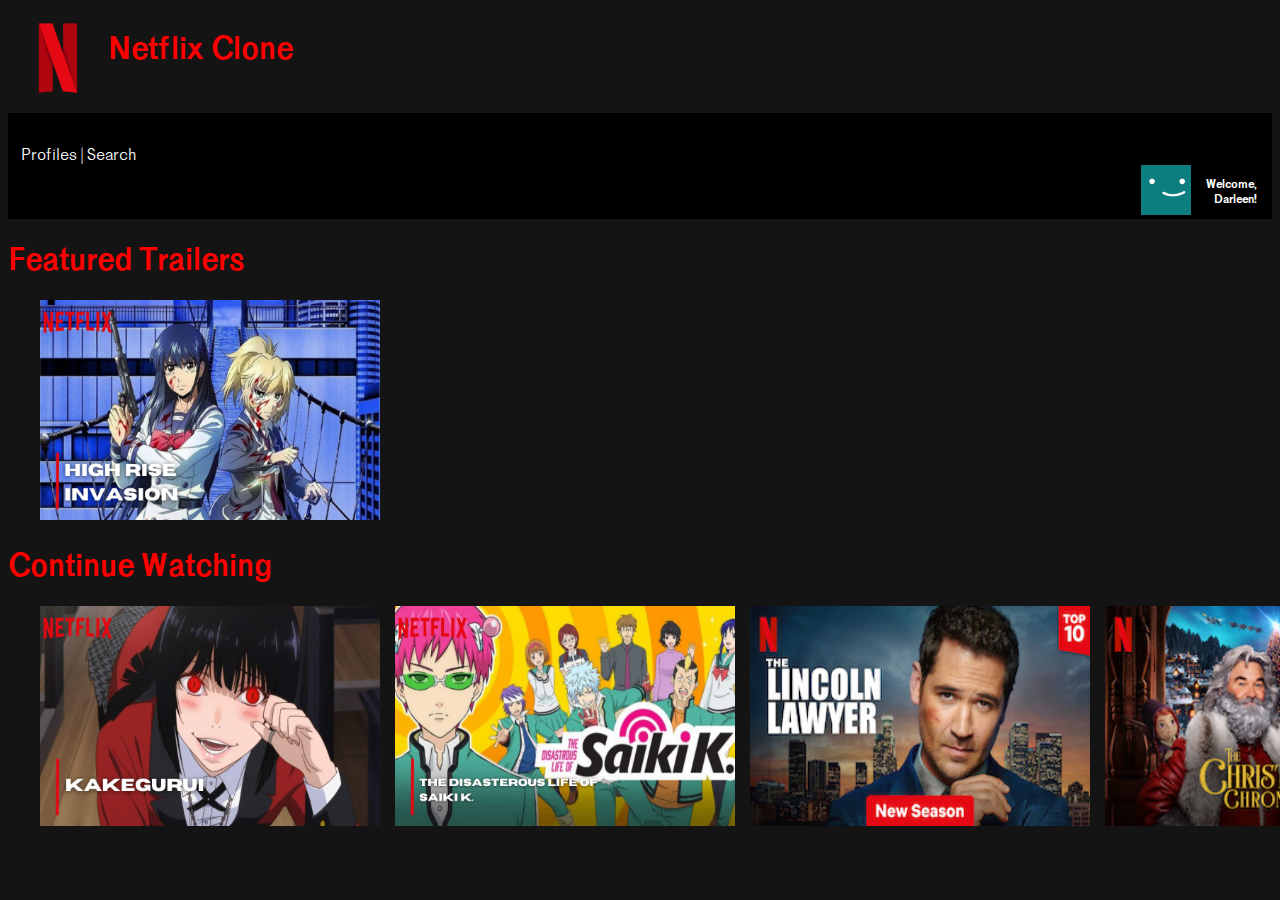
==== index.html @ faf19de3 "UPLOAD 1" ====
<!DOCTYPE html>
<html>
  <head>
    <meta charset="UTF-8">
    <meta lang="en">
    <meta name="viewport" content="width=device-width, initial-scale=1.0">
    <script defer src="/script.js"></script>
    <title>Netflix Clone</title>
    <link rel="stylesheet" href="styles.css" type="text/css"/>
  </head>
  <body>
    <header>
      <div class="container">
        <div class="img">
          <img src="/ASSETS/NETFLIX_N.png" width="100px" height="100px">
        </div>
        <div class="text">
          <h1>Netflix Clone</h1>
        </div>
      </div>
    </header>
    <nav>
      <a href="/SRC/prof.html">Profiles |</a>
      <a href="/SRC/search.html">Search</a>
      <div class="CONTAINER2">
        <div class="pfp">
          <img src="/ASSETS/NETFLIX_TEAL_AVATAR.png" width="50px" height="50px">
        </div>
        <div class="pfptxt">
          <p>Welcome, Darleen!</p>
        </div>
      </div>
    </nav>
    <div class="SHOWS">
      <div class="TRAILERS">
        <h1>Featured Trailers</h1>
        <img src="/ASSETS/HIGH_RISE_INVASION_TRAILER_THUMBNAIL.jpg" width="340" height="220">
      </div>
      <div class="CONTINUEWATCHING">
        <h1>Continue Watching</h1>
        <div class="CONTAINER3">
          <div class="IMG1">
            <img src="/ASSETS/Kakegurui _SHOW_THUMBNAIL.jpg" width="340" height="220" class="KGE">
          </div>
          <div class="IMG2">
            <img src="/ASSETS/TDLoSK_THUMBNAIL.jpg" width="340" height="220" class="TDLoSK">
          </div>
          <div class="IMG3">
            <img src="/ASSETS/Lincoln_Lawyer_THUMBNAIL.jpg" width="340" height="220" class="tLL">
          </div>
          <div class="IMG4">
            <img src="/ASSETS/THE_XMAS_CHRONICLES_2_THUMBNAIL.jpg" width="340" height="220" class="tCCp2">
          </div>
        </div>
      </div>
    </div>
  </body>
</html>
---- styles.css ----
/* IMPORT FONTS */
@import url(/ASSETS/adriell/Adriell-Black.otf);
@import url(/ASSETS/adriell/Adriell-Bold.otf);
@import url(/ASSETS/adriell/Adriell-Medium.otf);
@import url(/ASSETS/adriell/Adriell-Outline.otf);
@import url(/ASSETS/adriell/Adriell-Regular.otf);

@font-face {
  font-family: adriel-black;
  src: url('/ASSETS/adriell/Adriell-Black.otf');
}

@font-face {
  font-family: adriel-bold;
  src: url('/ASSETS/adriell/Adriell-Bold.otf');
}

@font-face {
  font-family: adriel-outline;
  src: url('/ASSETS/adriell/Adriell-Outline.otf');
}

@font-face {
  font-family: adriel-medium;
  src: url('/ASSETS/adriell/Adriell-Medium.otf');
}

@font-face {
  font-family: adriel-reg;
  src: url('/ASSETS/adriell/Adriell-Regular.otf');
}

/* FONT CODE */
h1, h2, h3{
  font-family: adriel-bold;
}

h4, h5{
  font-family: adriel-medium;
}

h6{
  font-family: adriel-reg;
}

/* CODE */
body{
  background-color: rgb(20,20,20);
}

header{
  font-size: large;
  color: red;
}

a{
  color: white;
  font-family: adriel-medium;
  text-decoration: none;
}

.pfp{
  display: block;
  margin-left: 95%;
  width: auto;
}

.container{
  display: flex;
  align-items: left;
}

.text{
  font-size: medium;
}

.CONTAINER2{
  display: flex;
  align-items: right;
  justify-content: right;
  padding-right: 15px;
}

.pfp{
  padding-right: 15px;
}

.pfptxt{
  color: white;
  font-family: adriel-reg;
  text-align: right;
  font-size: 12px;
}

.TRAILERS{
  color: red;
}

.TRAILERS IMG{
  padding-left: 2.5%;
}

.CONTAINER3{
  display: flex;
  align-items: left;
  justify-content: left;
  padding-left: 2.5%;
}

.KGE{
  padding-right: 15px;
}

.TDLoSK{
  padding-right: 15px;
}

.tLL{
  padding-right: 15px;
}

.tCCp2{
  padding-right: 15px;
}

.CONTINUEWATCHING{
  color: red;
}

nav{
  background-color: black;
  padding-left: 1%;
  padding-top: 2.5%;
  padding-bottom: 0%;
}

nav a{
  color: white;
  font-family: adriel-medium;
  text-decoration: none;
}

.PROFILES{
  display: flex;
  align-items: center;
  justify-content: center;
}

.PROF1{
  padding-right: 15px;
  color: white;
  text-align: center;
}

.PROF2{
  padding-right: 15px;
  color: white;
  text-align: center;
}

.PROF3{
  padding-right: 15px;
  color: white;
  text-align: center;
}

.PROF4{
  padding-right: 15px;
  color: white;
  text-align: center;
}
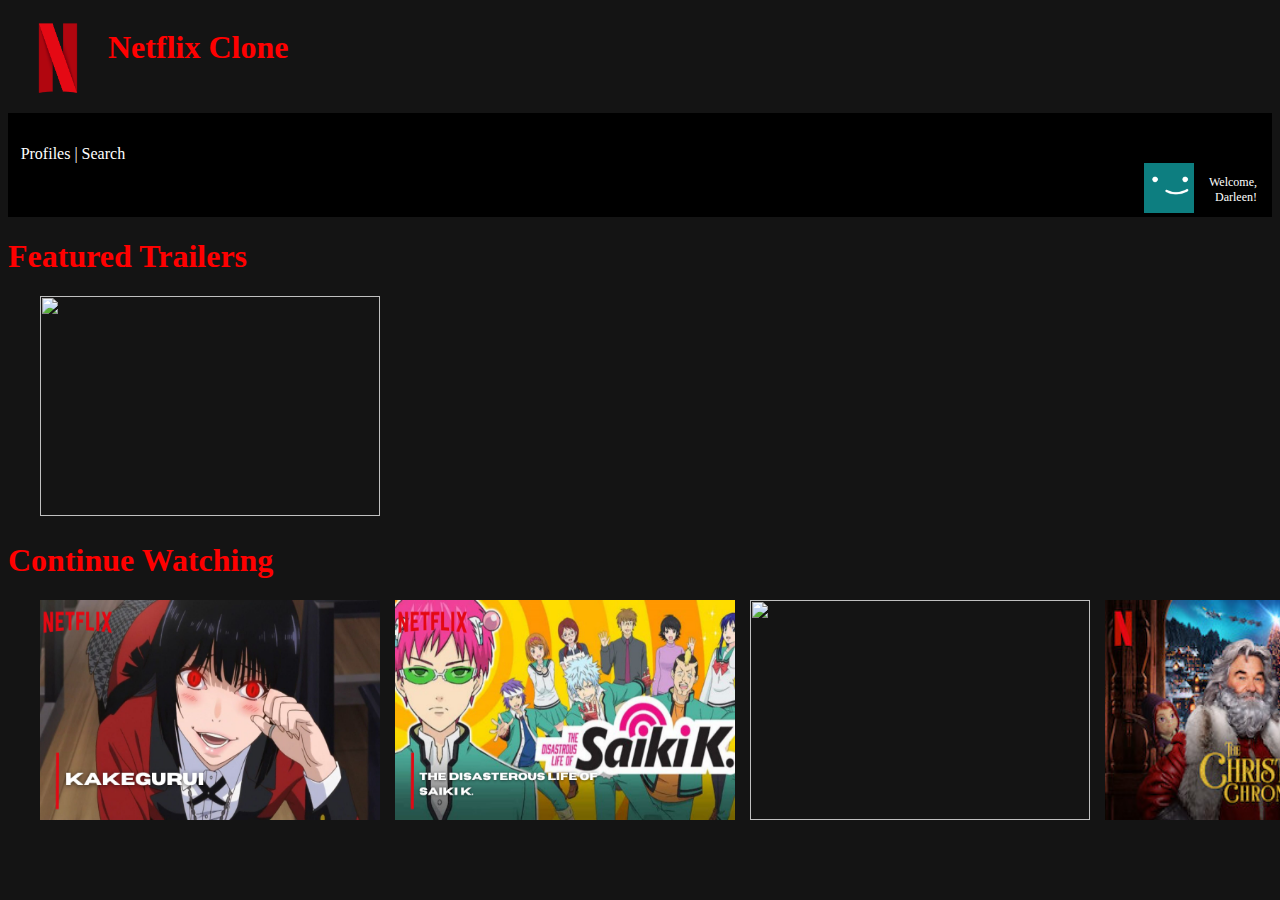
==== commit 7c281b8c: "UPLOAD 2" ====
--- a/index.html
+++ b/index.html
@@ -12,7 +12,7 @@
     <header>
       <div class="container">
         <div class="img">
-          <img src="/ASSETS/NETFLIX_N.png" width="100px" height="100px">
+          <img src="NETFLIX_N.png" width="100px" height="100px">
         </div>
         <div class="text">
           <h1>Netflix Clone</h1>
@@ -20,11 +20,11 @@
       </div>
     </header>
     <nav>
-      <a href="/SRC/prof.html">Profiles |</a>
-      <a href="/SRC/search.html">Search</a>
+      <a href="prof.html">Profiles |</a>
+      <a href="search.html">Search</a>
       <div class="CONTAINER2">
         <div class="pfp">
-          <img src="/ASSETS/NETFLIX_TEAL_AVATAR.png" width="50px" height="50px">
+          <img src="NETFLIX_TEAL_AVATAR.png" width="50px" height="50px">
         </div>
         <div class="pfptxt">
           <p>Welcome, Darleen!</p>
@@ -34,22 +34,22 @@
     <div class="SHOWS">
       <div class="TRAILERS">
         <h1>Featured Trailers</h1>
-        <img src="/ASSETS/HIGH_RISE_INVASION_TRAILER_THUMBNAIL.jpg" width="340" height="220">
+        <img src="HIGH_RISE_INVASION_TRAILER_THUMBNAIL.jpg" width="340" height="220">
       </div>
       <div class="CONTINUEWATCHING">
         <h1>Continue Watching</h1>
         <div class="CONTAINER3">
           <div class="IMG1">
-            <img src="/ASSETS/Kakegurui _SHOW_THUMBNAIL.jpg" width="340" height="220" class="KGE">
+            <img src="Kakegurui _SHOW_THUMBNAIL.jpg" width="340" height="220" class="KGE">
           </div>
           <div class="IMG2">
-            <img src="/ASSETS/TDLoSK_THUMBNAIL.jpg" width="340" height="220" class="TDLoSK">
+            <img src="TDLoSK_THUMBNAIL.jpg" width="340" height="220" class="TDLoSK">
           </div>
           <div class="IMG3">
-            <img src="/ASSETS/Lincoln_Lawyer_THUMBNAIL.jpg" width="340" height="220" class="tLL">
+            <img src="Lincoln_Lawyer_THUMBNAIL.jpg" width="340" height="220" class="tLL">
           </div>
           <div class="IMG4">
-            <img src="/ASSETS/THE_XMAS_CHRONICLES_2_THUMBNAIL.jpg" width="340" height="220" class="tCCp2">
+            <img src="THE_XMAS_CHRONICLES_2_THUMBNAIL.jpg" width="340" height="220" class="tCCp2">
           </div>
         </div>
       </div>
